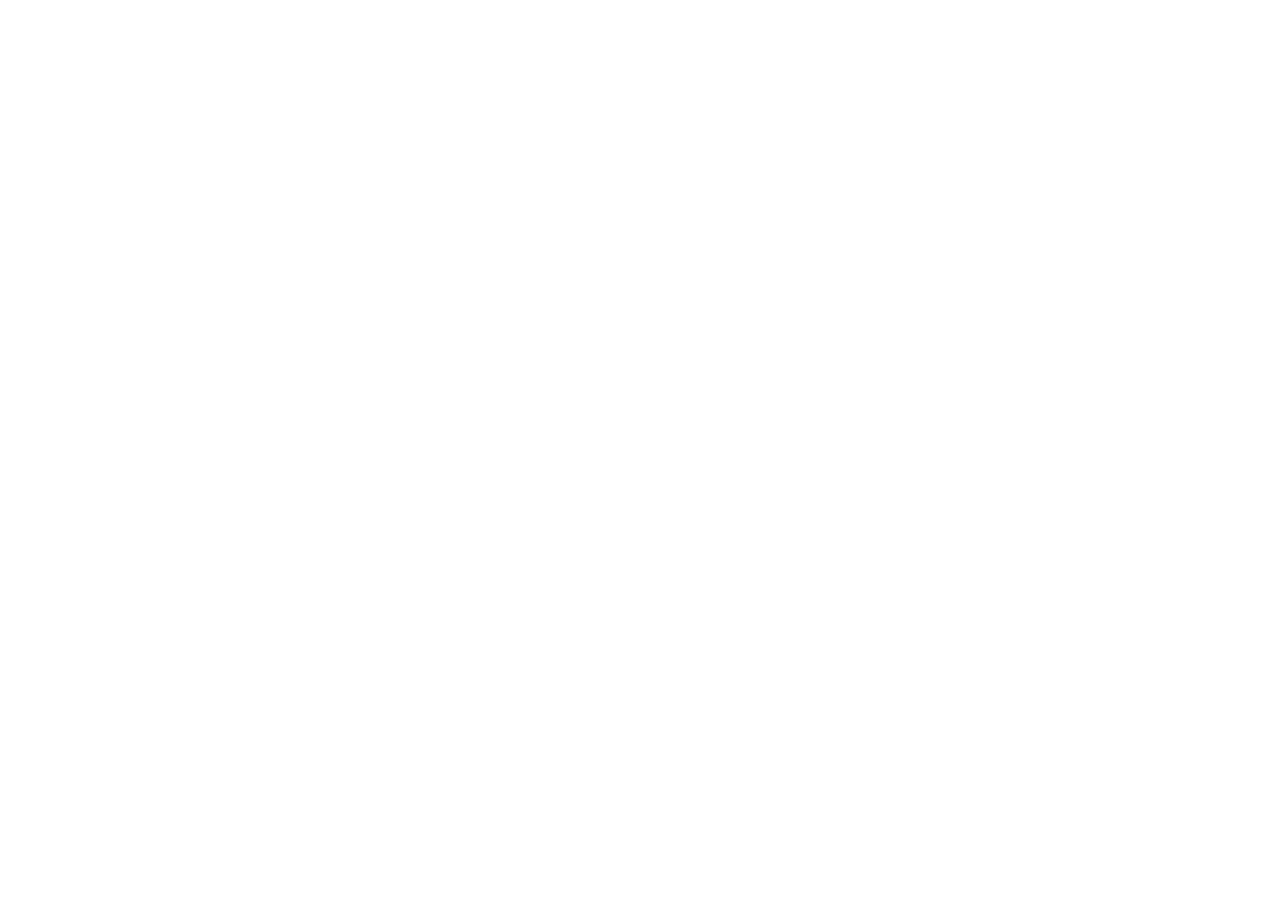
==== flask_app/templates/create_forum.html @ 7eff65ca "Updated Forum HTML" ====
<!DOCTYPE html>
<html lang="en">
<head>
    <meta charset="UTF-8">
    <meta http-equiv="X-UA-Compatible" content="IE=edge">
    <meta name="viewport" content="width=device-width, initial-scale=1.0">
    <title>Create Forum Post</title>
</head>
<body>
    
    
</body>
</html>
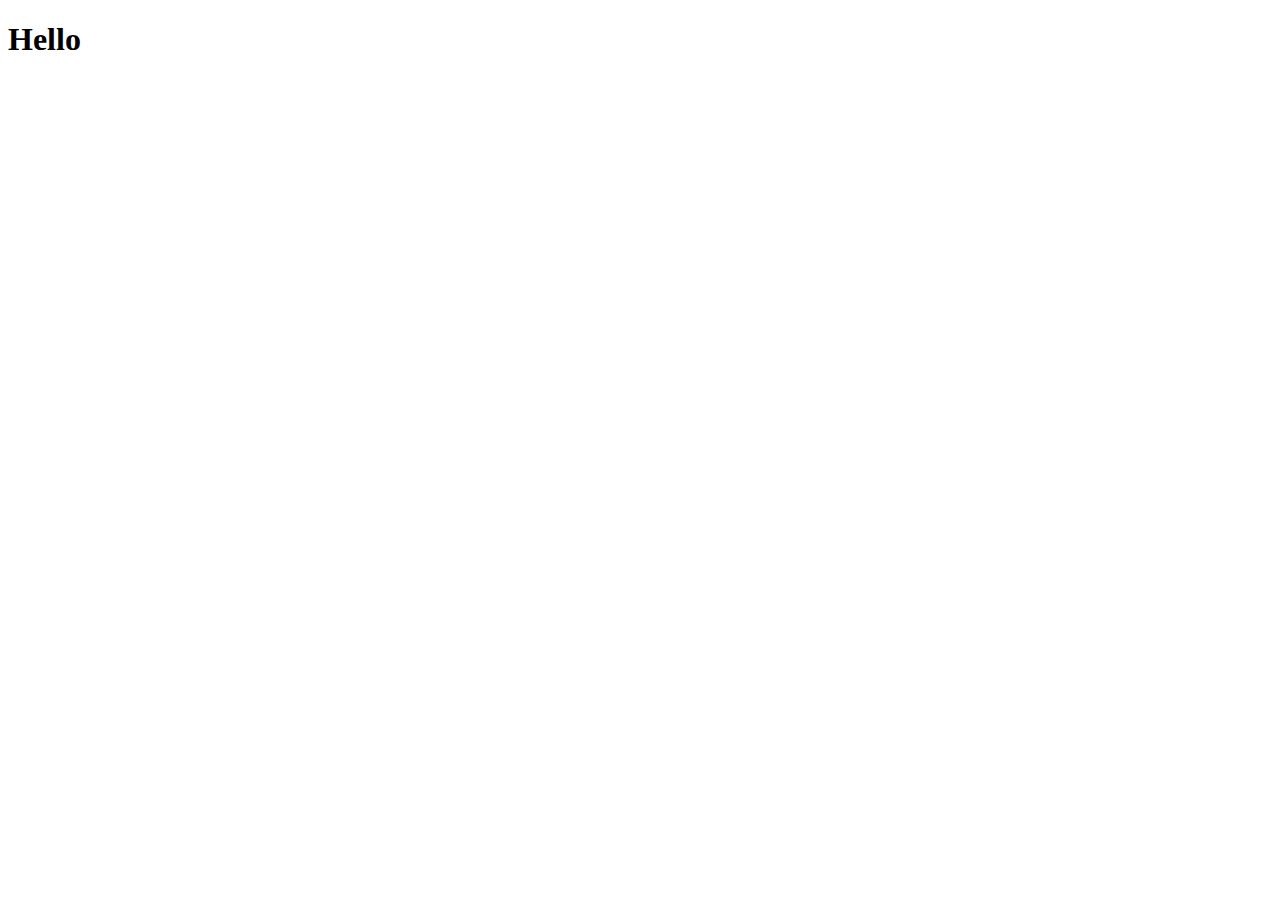
==== commit 2e9ac431: "Create_forum" ====
--- a/flask_app/templates/create_forum.html
+++ b/flask_app/templates/create_forum.html
@@ -7,7 +7,7 @@
     <title>Create Forum Post</title>
 </head>
 <body>
-    
+    <h1>Hello</h1>
     
 </body>
 </html>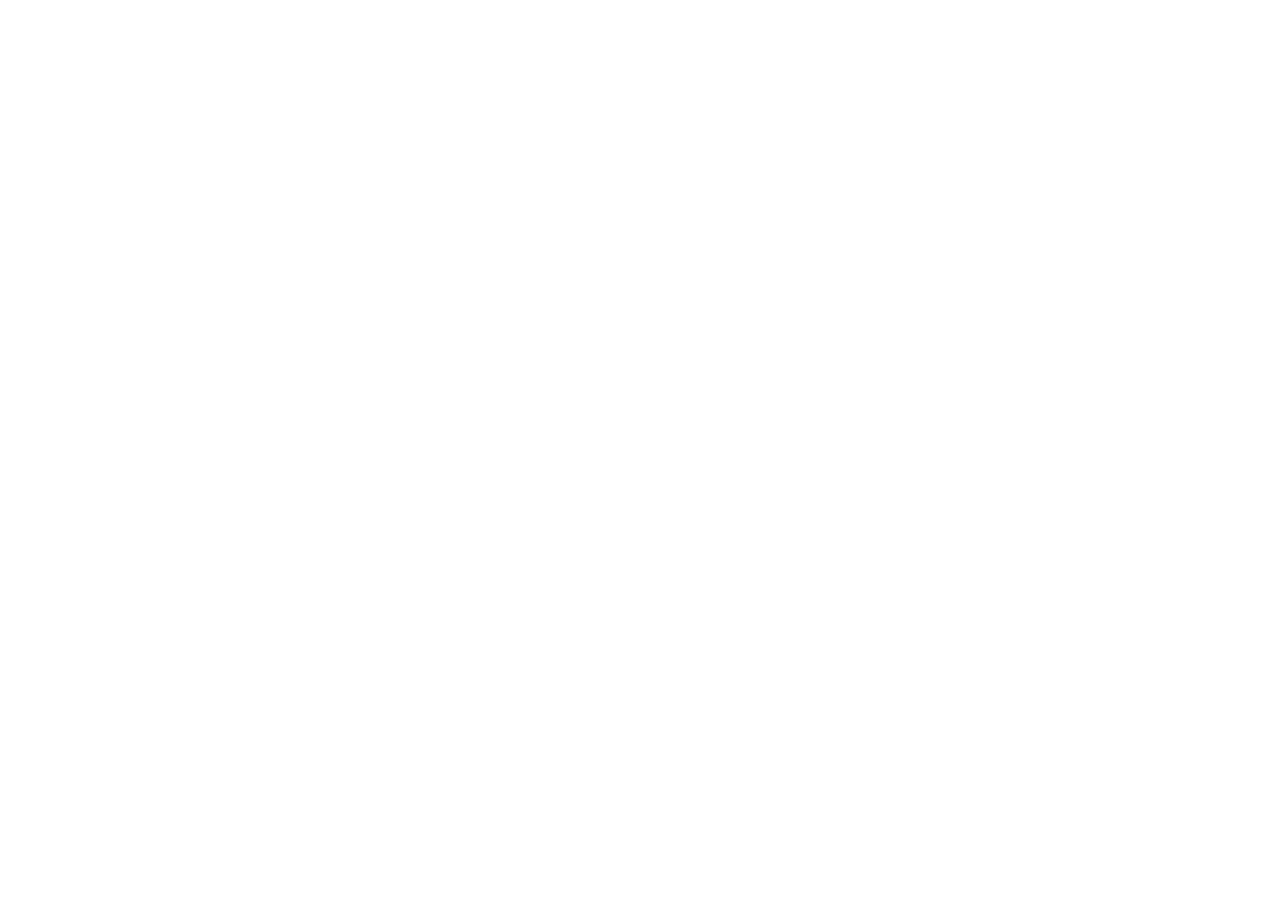
==== commit 811583af: "Cleared HTML page for create forum" ====
--- a/flask_app/templates/create_forum.html
+++ b/flask_app/templates/create_forum.html
@@ -7,7 +7,9 @@
     <title>Create Forum Post</title>
 </head>
 <body>
-    <h1>Hello</h1>
+    <div>
+        
+    </div>
     
 </body>
 </html>